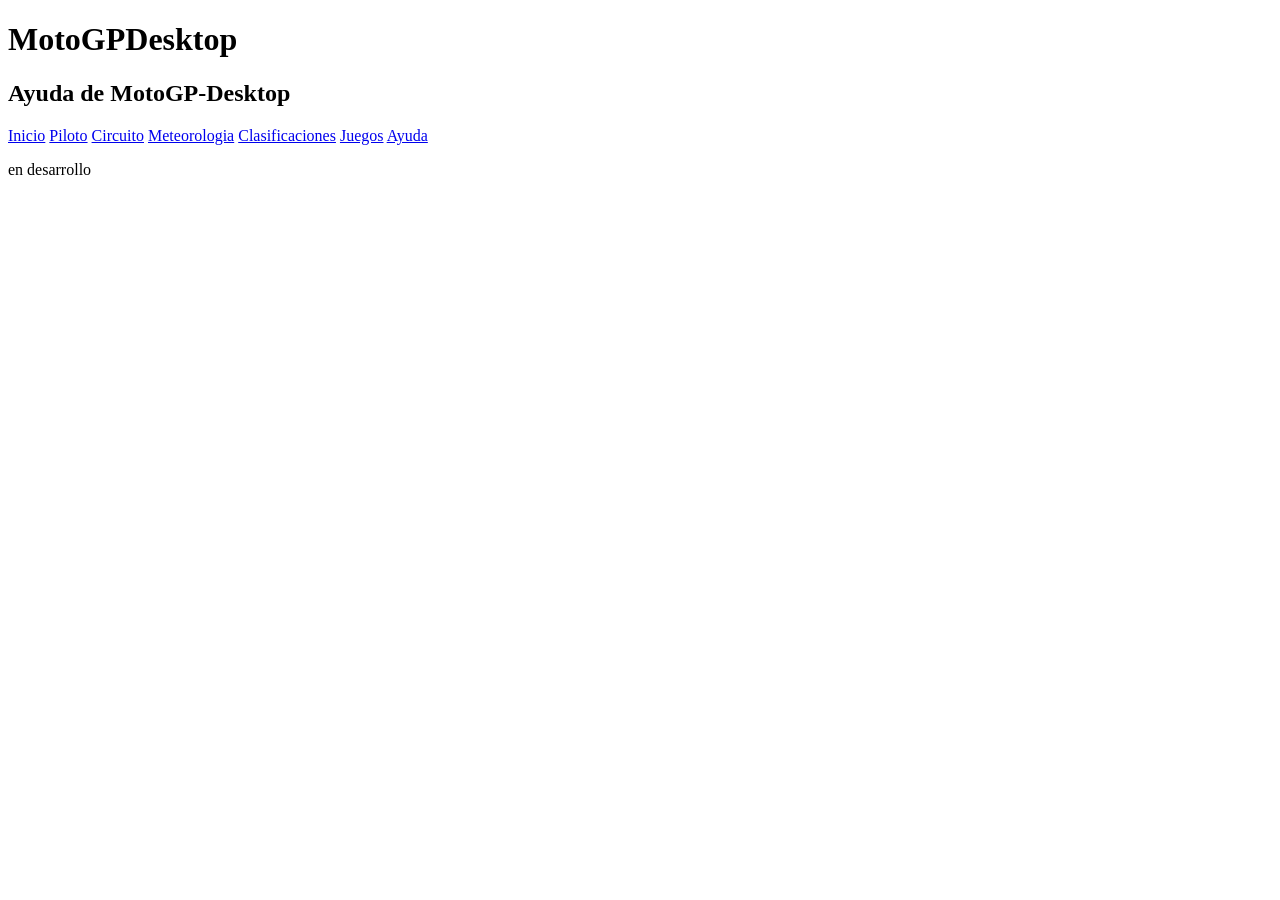
==== ayuda.html @ 5f27bf3c "Add files via upload" ====
<!DOCTYPE HTML>

<html lang="es">
<head>
    <!-- Datos que describen el documento -->
    <meta charset="UTF-8" />
    <title>MotoGP-Ayuda</title>

    <link rel="stylesheet" type="text/css" href="estilo/estilo.css" />

    <meta name ="author" content ="tu nombre" />
    <meta name ="description" content ="Información de ayuda del proyecto MotoGP-Desktop" />
    <meta name ="keywords" content ="aquí cada documento debe tener la lista de las palabras
    clave del mismo separadas por comas" />

<meta name ="viewport" content ="width=device-width, initial-scale=1.0" />

</head>

<body>
    <!-- Datos con el contenidos que aparece en el navegador -->
    <h1>MotoGPDesktop</h1>
    <h2>Ayuda de MotoGP-Desktop</h2>
    <nav>
        <a href="index.html" title="Página principal">Inicio</a>
        <a href="piloto.html" title="Información del piloto">Piloto</a>
        <a href="circuito.html" title="Información del circuito">Circuito</a>
        <a href="meteorologia.html" title="Información del la meteorología">Meteorologia</a>
        <a href="clasificaciones.html" title="Información de las clasificaciones">Clasificaciones</a>
        <a href="juegos.html" title="Información de los juegos">Juegos</a>
        <a href="ayuda.html" title="Información de ayuda">Ayuda</a>
    </nav>
    <p>en desarrollo</p>
</body>
</html>
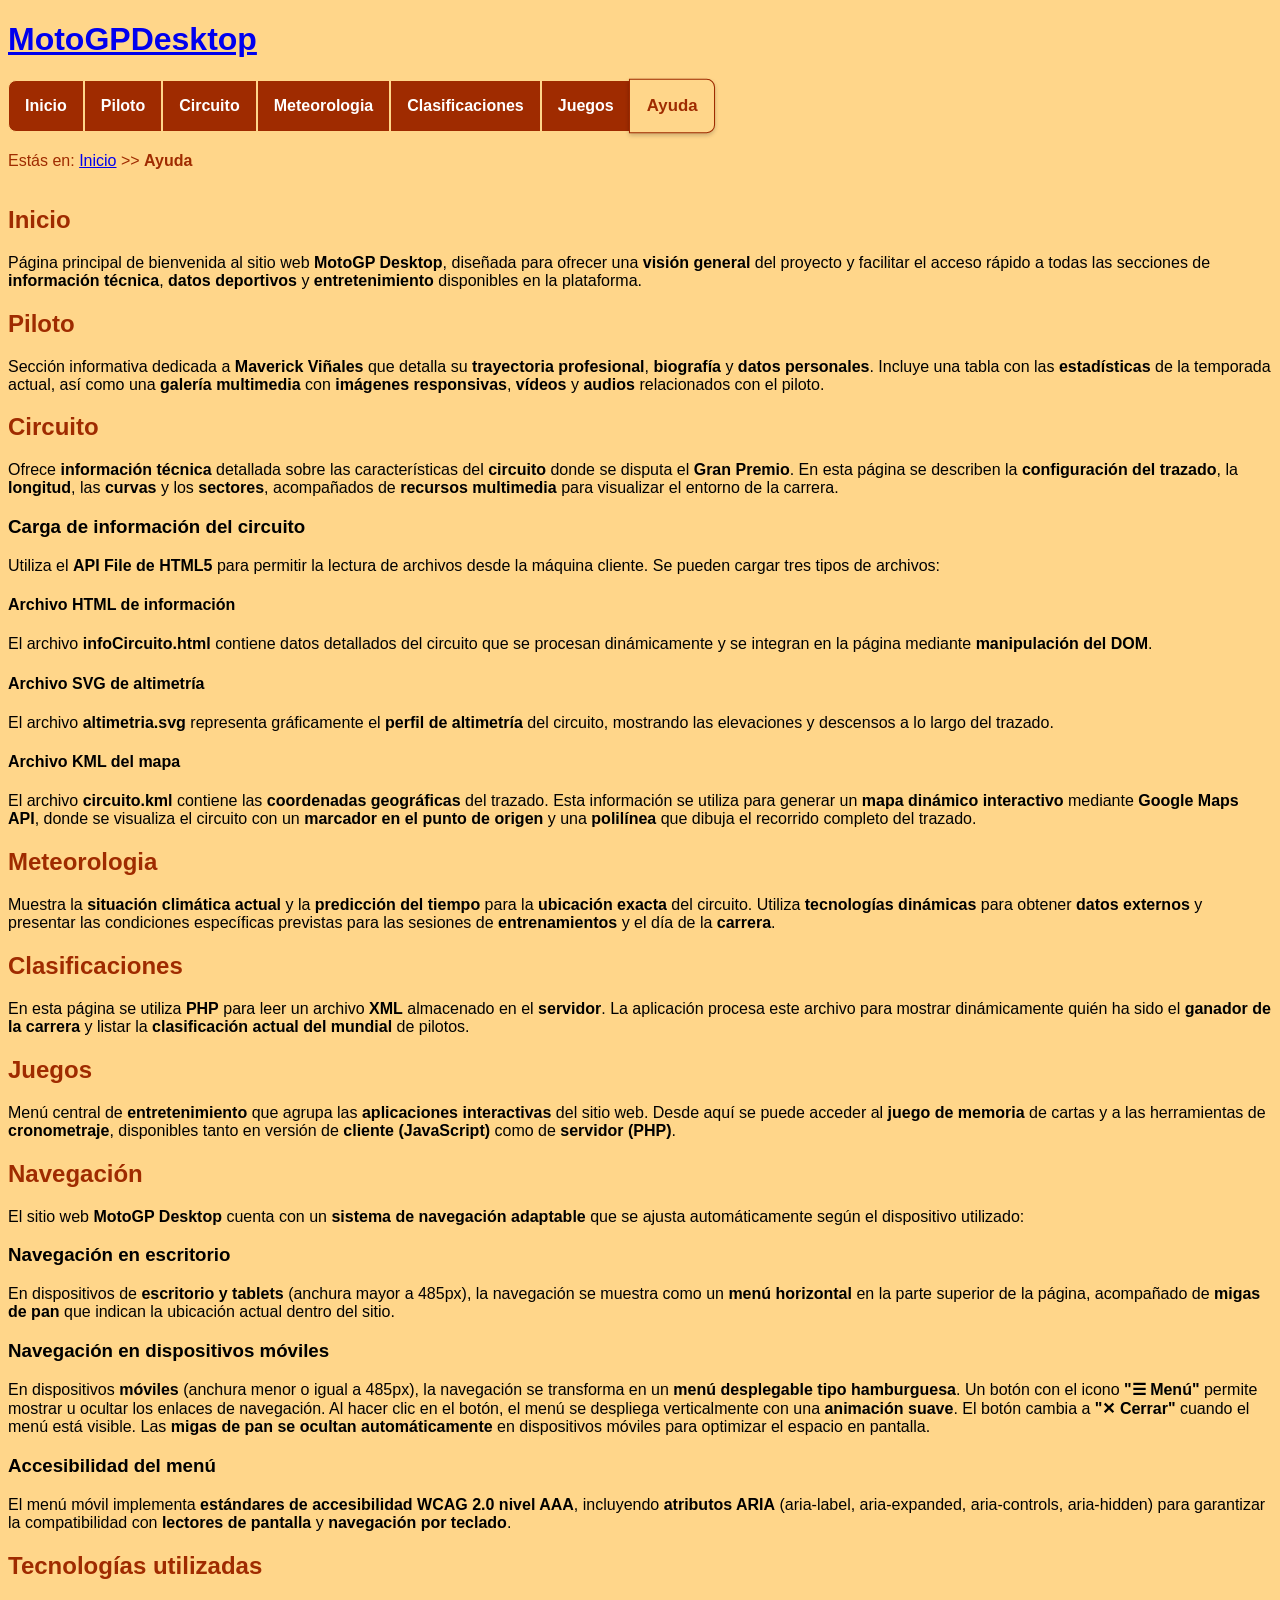
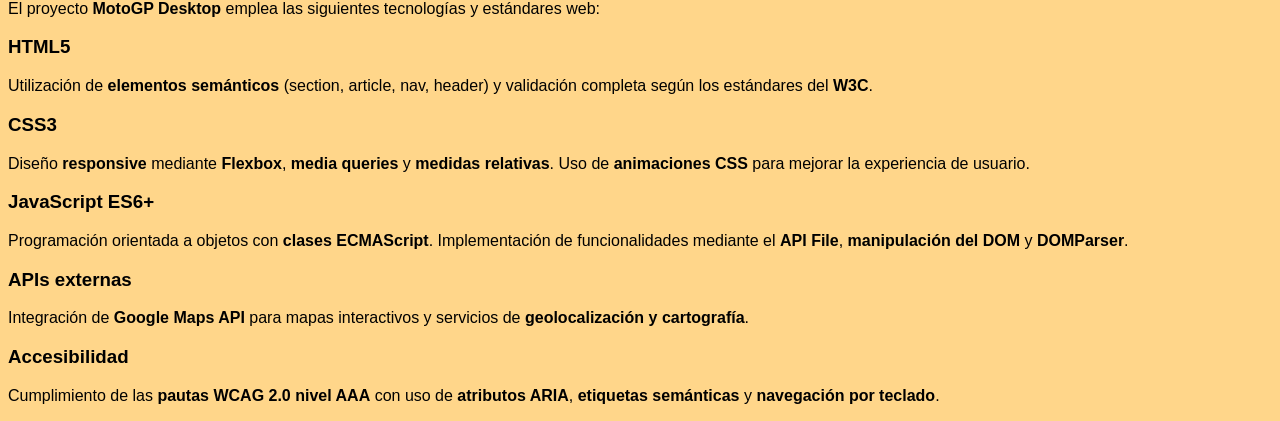
==== commit a733bb6b: "initial" ====
--- a/ayuda.html
+++ b/ayuda.html
@@ -7,11 +7,15 @@
     <title>MotoGP-Ayuda</title>
 
     <link rel="stylesheet" type="text/css" href="estilo/estilo.css" />
+    <link rel="stylesheet" type="text/css" href="estilo/layout.css" />
+    <link rel="stylesheet" type="text/css" href="estilo/menu-movil.css" />
+    <link rel="icon" type="text/css" href="multimedia/favicon.ico" />
 
-    <meta name ="author" content ="tu nombre" />
+    <meta name ="author" content ="Ignacio - UO300737" />
     <meta name ="description" content ="Información de ayuda del proyecto MotoGP-Desktop" />
-    <meta name ="keywords" content ="aquí cada documento debe tener la lista de las palabras
-    clave del mismo separadas por comas" />
+    <meta name ="keywords" content ="MotoGP, ayuda, información" />
+      
+    <script src="js/menu-movil.js"></script>
 
 <meta name ="viewport" content ="width=device-width, initial-scale=1.0" />
 
@@ -19,17 +23,137 @@
 
 <body>
     <!-- Datos con el contenidos que aparece en el navegador -->
-    <h1>MotoGPDesktop</h1>
-    <h2>Ayuda de MotoGP-Desktop</h2>
-    <nav>
-        <a href="index.html" title="Página principal">Inicio</a>
-        <a href="piloto.html" title="Información del piloto">Piloto</a>
-        <a href="circuito.html" title="Información del circuito">Circuito</a>
-        <a href="meteorologia.html" title="Información del la meteorología">Meteorologia</a>
-        <a href="clasificaciones.html" title="Información de las clasificaciones">Clasificaciones</a>
-        <a href="juegos.html" title="Información de los juegos">Juegos</a>
-        <a href="ayuda.html" title="Información de ayuda">Ayuda</a>
-    </nav>
-    <p>en desarrollo</p>
+    <h1>
+        <a href="index.html" title="Página principal">MotoGPDesktop</a>
+    </h1>
+
+    <header>
+        <nav>
+            <a href="index.html" title="Página principal">Inicio</a>
+            <a href="piloto.html" title="Información del piloto">Piloto</a>
+            <a href="circuito.html" title="Información del circuito">Circuito</a>
+            <a href="meteorologia.html" title="Información del la meteorología">Meteorologia</a>
+            <a href="php/clasificaciones.php" title="Información de las clasificaciones">Clasificaciones</a>
+            <a href="juegos.html" title="Información de los juegos">Juegos</a>
+            <a href="ayuda.html" title="Información de ayuda" class="active">Ayuda</a>
+        </nav>
+
+        <p>Estás en: <a href="index.html" title="Página principal">Inicio</a> >> <strong>Ayuda</strong></p>
+    </header>
+
+    <section>
+        <h2>Inicio</h2>
+        <p>Página principal de bienvenida al sitio web <strong>MotoGP Desktop</strong>, diseñada para ofrecer una 
+            <strong>visión general</strong> del proyecto y facilitar el acceso rápido a todas las secciones de 
+            <strong>información técnica</strong>, <strong>datos deportivos</strong> y <strong>entretenimiento</strong> 
+            disponibles en la plataforma.</p>
+    </section>
+
+    <section>
+        <h2>Piloto</h2>
+        <p>Sección informativa dedicada a <strong>Maverick Viñales</strong> que detalla su <strong>trayectoria profesional</strong>, 
+            <strong>biografía</strong> y <strong>datos personales</strong>. Incluye una tabla con las <strong>estadísticas</strong> 
+            de la temporada actual, así como una <strong>galería multimedia</strong> con <strong>imágenes responsivas</strong>, 
+            <strong>vídeos</strong> y <strong>audios</strong> relacionados con el piloto.</p>
+    </section>
+        
+    <section>
+        <h2>Circuito</h2>
+        <p>Ofrece <strong>información técnica</strong> detallada sobre las características del <strong>circuito</strong> 
+            donde se disputa el <strong>Gran Premio</strong>. En esta página se describen la <strong>configuración del trazado</strong>, 
+            la <strong>longitud</strong>, las <strong>curvas</strong> y los <strong>sectores</strong>, acompañados de 
+            <strong>recursos multimedia</strong> para visualizar el entorno de la carrera.</p>
+        
+        <h3>Carga de información del circuito</h3>
+        <p>Utiliza el <strong>API File de HTML5</strong> para permitir la lectura de archivos desde la máquina cliente. 
+            Se pueden cargar tres tipos de archivos:</p>
+        
+        <h4>Archivo HTML de información</h4>
+        <p>El archivo <strong>infoCircuito.html</strong> contiene datos detallados del circuito que se procesan 
+            dinámicamente y se integran en la página mediante <strong>manipulación del DOM</strong>.</p>
+        
+        <h4>Archivo SVG de altimetría</h4>
+        <p>El archivo <strong>altimetria.svg</strong> representa gráficamente el <strong>perfil de altimetría</strong> 
+            del circuito, mostrando las elevaciones y descensos a lo largo del trazado.</p>
+        
+        <h4>Archivo KML del mapa</h4>
+        <p>El archivo <strong>circuito.kml</strong> contiene las <strong>coordenadas geográficas</strong> del trazado. 
+            Esta información se utiliza para generar un <strong>mapa dinámico interactivo</strong> mediante 
+            <strong>Google Maps API</strong>, donde se visualiza el circuito con un <strong>marcador en el punto de origen</strong> 
+            y una <strong>polilínea</strong> que dibuja el recorrido completo del trazado.</p>
+    </section>
+    
+    <section>
+        <h2>Meteorologia</h2>
+        <p>Muestra la <strong>situación climática actual</strong> y la <strong>predicción del tiempo</strong> para la 
+            <strong>ubicación exacta</strong> del circuito. Utiliza <strong>tecnologías dinámicas</strong> para obtener 
+            <strong>datos externos</strong> y presentar las condiciones específicas previstas para las sesiones de 
+            <strong>entrenamientos</strong> y el día de la <strong>carrera</strong>.</p>
+    </section>
+    
+    <section>
+        <h2>Clasificaciones</h2>
+        <p>En esta página se utiliza <strong>PHP</strong> para leer un archivo <strong>XML</strong> almacenado en el 
+            <strong>servidor</strong>. La aplicación procesa este archivo para mostrar dinámicamente quién ha sido el 
+            <strong>ganador de la carrera</strong> y listar la <strong>clasificación actual del mundial</strong> 
+            de pilotos.</p>
+    </section>
+         
+    <section>
+        <h2>Juegos</h2>
+        <p>Menú central de <strong>entretenimiento</strong> que agrupa las <strong>aplicaciones interactivas</strong> del sitio web. 
+            Desde aquí se puede acceder al <strong>juego de memoria</strong> de cartas y a las herramientas de <strong>cronometraje</strong>, 
+            disponibles tanto en versión de <strong>cliente (JavaScript)</strong> como de <strong>servidor (PHP)</strong>.</p>
+    </section>
+
+    <section>
+        <h2>Navegación</h2>
+        <p>El sitio web <strong>MotoGP Desktop</strong> cuenta con un <strong>sistema de navegación adaptable</strong> 
+            que se ajusta automáticamente según el dispositivo utilizado:</p>
+        
+        <h3>Navegación en escritorio</h3>
+        <p>En dispositivos de <strong>escritorio y tablets</strong> (anchura mayor a 485px), la navegación se muestra 
+            como un <strong>menú horizontal</strong> en la parte superior de la página, acompañado de <strong>migas de pan</strong> 
+            que indican la ubicación actual dentro del sitio.</p>
+        
+        <h3>Navegación en dispositivos móviles</h3>
+        <p>En dispositivos <strong>móviles</strong> (anchura menor o igual a 485px), la navegación se transforma en un 
+            <strong>menú desplegable tipo hamburguesa</strong>. Un botón con el icono <strong>"☰ Menú"</strong> permite 
+            mostrar u ocultar los enlaces de navegación. Al hacer clic en el botón, el menú se despliega verticalmente 
+            con una <strong>animación suave</strong>. El botón cambia a <strong>"✕ Cerrar"</strong> cuando el menú está 
+            visible. Las <strong>migas de pan se ocultan automáticamente</strong> en dispositivos móviles para optimizar 
+            el espacio en pantalla.</p>
+        
+        <h3>Accesibilidad del menú</h3>
+        <p>El menú móvil implementa <strong>estándares de accesibilidad WCAG 2.0 nivel AAA</strong>, incluyendo 
+            <strong>atributos ARIA</strong> (aria-label, aria-expanded, aria-controls, aria-hidden) para garantizar 
+            la compatibilidad con <strong>lectores de pantalla</strong> y <strong>navegación por teclado</strong>.</p>
+    </section>
+    
+    <section>
+        <h2>Tecnologías utilizadas</h2>
+        <p>El proyecto <strong>MotoGP Desktop</strong> emplea las siguientes tecnologías y estándares web:</p>
+        
+        <h3>HTML5</h3>
+        <p>Utilización de <strong>elementos semánticos</strong> (section, article, nav, header) y validación completa 
+            según los estándares del <strong>W3C</strong>.</p>
+        
+        <h3>CSS3</h3>
+        <p>Diseño <strong>responsive</strong> mediante <strong>Flexbox</strong>, <strong>media queries</strong> y 
+            <strong>medidas relativas</strong>. Uso de <strong>animaciones CSS</strong> para mejorar la experiencia de usuario.</p>
+        
+        <h3>JavaScript ES6+</h3>
+        <p>Programación orientada a objetos con <strong>clases ECMAScript</strong>. Implementación de funcionalidades 
+            mediante el <strong>API File</strong>, <strong>manipulación del DOM</strong> y <strong>DOMParser</strong>.</p>
+        
+        <h3>APIs externas</h3>
+        <p>Integración de <strong>Google Maps API</strong> para mapas interactivos y servicios de 
+            <strong>geolocalización y cartografía</strong>.</p>
+        
+        <h3>Accesibilidad</h3>
+        <p>Cumplimiento de las <strong>pautas WCAG 2.0 nivel AAA</strong> con uso de <strong>atributos ARIA</strong>, 
+            <strong>etiquetas semánticas</strong> y <strong>navegación por teclado</strong>.</p>
+    </section>
+
 </body>
 </html>
--- a/estilo/estilo.css
+++ b/estilo/estilo.css
@@ -0,0 +1,170 @@
+/* Ignacio Hoyos Diego - UO300737 */
+
+/* Estilos generales del proyecto MotoGP-Desktop */
+
+/* Especificidad: 0,0,1 */
+header {
+    background-color: #FFD68A;
+    color: #9F2B00;
+}
+
+/* Especificidad: 0,0,1 */
+body {
+    font-family: Tahoma, sans-serif;
+    background-color: #FFD68A;
+    color: black;
+}
+
+/* Especificidad: 0,0,1 */
+h1, h2 {
+    font-family: Century, sans-serif;
+    color: #9F2B00;
+    /* Advertencia h1: color de fondo heredado de body (#FFD68A) */
+    /* Advertencia h2: color de fondo heredado de body (#FFD68A) */
+}
+
+/* ESTILOS PARA LOS BOTONES DE NAVEGACIÓN */
+
+/* Especificidad: 0,0,2 */
+header > nav {
+    gap: 0 !important;
+    /* sobrescribe el gap: 1.25em definido en layout.css */
+}
+
+/* Especificidad: 0,0,2 */
+header nav a {
+    display: inline-block;
+    padding: 1em;
+    background-color: #9F2B00;
+    color: white;
+    text-decoration: none;
+    border-radius: 0;
+    font-weight: bold;
+    transition: background-color 0.3s ease, transform 0.2s ease;
+    border: 1px solid #FFD68A;
+    margin: 0;
+    /* Advertencia: color sobrescribe el color por defecto de los enlaces */
+}
+
+/* Especificidad: 0,0,3 */
+header nav a:first-child {
+    border-top-left-radius: 0.5em;
+    border-bottom-left-radius: 0.5em;
+    /* Advertencia: border-radius sobrescribe el 0 definido en header nav a */
+}
+
+/* Especificidad: 0,0,3 */
+header nav a:last-child {
+    border-top-right-radius: 0.5em;
+    border-bottom-right-radius: 0.5em;
+    /* Advertencia: border-radius sobrescribe el 0 definido en header nav a */
+}
+
+/* Especificidad: 0,0,3 */
+header nav a:hover {
+    background-color: #7A2000;
+    /* Advertencia: background-color sobrescribe #9F2B00 */
+}
+
+/* Especificidad: 0,1,1 */
+header nav a.active {
+    background-color: #FFD68A;
+    color: #9F2B00;
+    border: 1px solid #9F2B00;
+    transform: scale(1.05);
+    box-shadow: 0 2px 4px rgba(0, 0, 0, 0.2);
+    /* Advertencia: background-color sobrescribe #9F2B00 */
+    /* Advertencia: color sobrescribe white */
+    /* Advertencia: border sobrescribe 1px solid #FFD68A */
+}
+
+/* Especificidad: 0,1,2 */
+header nav a.active:hover {
+    background-color: #FFC861;
+    /* Advertencia: background-color sobrescribe #FFD68A del .active */
+}
+
+/* ESTILOS PARA TABLAS RESPONSIVAS */
+
+/* Especificidad: 0,0,1 */
+table {
+    width: 100%;
+    border-collapse: collapse;
+    margin: 1em 0;
+    background-color: #fff;
+    /* Advertencia: color de fondo sobrescribe el heredado de body (#FFD68A) */
+}
+
+/* Especificidad: 0,0,2 */
+table th,
+table td {
+    padding: 0.8em;
+    border: 1px solid #ddd;
+    text-align: left;
+}
+
+/* Especificidad: 0,0,3 */
+table thead th {
+    background-color: #f4f4f4;
+    font-weight: bold;
+    color: #9F2B00;
+    /* Advertencia: color de fondo sobrescribe el blanco de table (#fff) */
+}
+
+/* Especificidad: 0,0,5 */
+table tbody tr:nth-child(even) {
+    background-color: #FFF5E1;
+    /* Advertencia: color de fondo sobrescribe el blanco heredado de table (#fff) */
+}
+
+/* DISEÑO RESPONSIVO PARA MÓVILES */
+
+@media (max-width: 768px) {
+    /* Especificidad: 0,0,1 */
+    table {
+        border: 0;
+    }
+    
+    /* Especificidad: 0,0,2 */
+    table thead {
+        display: none;
+    }
+    
+    /* Especificidad: 0,0,3 */
+    table tbody tr {
+        display: block;
+        margin-bottom: 1em;
+        border: 1px solid #ddd;
+        border-radius: 0.3125em;
+        background-color: #fff;
+        box-shadow: 0 0.125em 0.25em rgba(0,0,0,0.1);
+    }
+    
+    /* Especificidad: 0,0,3 */
+    table tbody td {
+        display: block;
+        text-align: right;
+        border: none;
+        border-bottom: 1px solid #eee;
+        padding: 0.6em 0.8em;
+        position: relative;
+    }
+    
+    /* Especificidad: 0,0,4 */
+    table tbody td:last-child {
+        border-bottom: 0;
+    }
+    
+    /* Mostrar etiquetas antes de cada dato */
+    /* Especificidad: 0,0,4 */
+    table tbody td::before {
+        content: attr(data-label);
+        float: left;
+        font-weight: bold;
+        text-transform: uppercase;
+        font-size: 0.85em;
+        color: #9F2B00;
+        /* Advertencia: float puede afectar al flujo normal del documento */
+        /* Advertencia: color sobrescribe el negro heredado de body */
+    }
+}
--- a/estilo/layout.css
+++ b/estilo/layout.css
@@ -0,0 +1,202 @@
+/* Ignacio Hoyos Diego - UO300737 */
+
+/* Estilos generales del proyecto MotoGP-Desktop */
+
+/* Especificidad: 0,0,1 */ 
+header {
+    display: flex;
+    flex-direction: row;
+    flex-wrap: wrap; /* Permite separar los elementos en filas, así las migas p van a la siguiente */
+    gap: 1.25em; /* separación entre h1 y nav */
+}
+
+/* Especificidad: 0,0,2 */ 
+header > nav {
+    display: flex;
+    flex-direction: row;
+    justify-content: flex-start;
+    gap: 1.25em;  
+}  
+
+/* Especificidad: 0,0,2 */ 
+header p {
+    flex-basis: 100%; /* ocupa toda la fila */
+    margin-top: 0;
+}
+
+/* Especificidad: 0,0,2 - Botón de menú móvil oculto por defecto */
+header button {
+    display: none;
+}
+
+/* Especificidad: 0,0,2 - Selector de elemento body > div para el mapa dinámico */
+body > div {
+    width: 100%;
+    height: 31.25em;
+    margin: 1em 0;
+    border: 0.125em solid #333;
+}
+
+/* Especificidad: 0,0,1 */
+audio {
+    width: 100%;
+    max-width: 30em; /*Ancho máximo para que en ordenadores se vea bien*/
+    height: auto;
+    min-height: 3em; /* Añade esto */
+    /* Advertencia: max-width limita el ancho máximo en pantallas grandes */
+}
+
+/* Especificidad: 0,0,1 */
+video {
+    width: 100%;
+    max-width: 50em; /*Ancho máximo para que en ordenadores se vea bien*/
+    height: auto;
+    /* Advertencia: max-width limita el ancho máximo en pantallas grandes */
+}
+
+/* Especificidad: 0,1,0 - Selector por ID para el mapa dinámico */
+#mapa {
+    width: 100%;
+    height: 31.25em;
+    margin: 1em 0;
+    border: 0.125em solid #333;
+}
+
+@media (max-width: 485px) {
+    /* Especificidad: 0,0,1 */
+    header {
+        flex-direction: column;
+        align-items: center;
+        /* Advertencia: redefinición por media query - flex-direction sobrescribe row */
+    }
+    
+    /* Especificidad: 0,0,2 - Mostrar botón de menú en móviles */
+    header button {
+        display: block;
+        background-color: #d32f2f;
+        color: white;
+        border: none;
+        padding: 0.8em 1.5em;
+        font-size: 1em;
+        font-weight: bold;
+        cursor: pointer;
+        border-radius: 0.3em;
+        margin: 0.5em 0;
+        width: 100%;
+        text-align: center;
+        transition: background-color 0.3s ease;
+        /* Advertencia: redefinición por media query - display sobrescribe none */
+    }
+    
+    /* Especificidad: 0,0,3 - Efecto hover del botón */
+    /* Advertencia: puede no funcionar en todos los dispositivos táctiles */
+    header button:hover {
+        background-color: #b71c1c;
+        /* Advertencia: redefinición por media query - background-color sobrescribe #d32f2f */
+    }
+    
+    /* Especificidad: 0,0,3 - Efecto focus para accesibilidad */
+    header button:focus {
+        outline: 0.2em solid #ffeb3b;
+        outline-offset: 0.2em;
+    }
+    
+    /* Especificidad: 0,0,3 - Efecto active del botón */
+    header button:active {
+        background-color: #9a0007;
+        /* Advertencia: redefinición por media query - background-color sobrescribe #d32f2f */
+    }
+    
+    /* Especificidad: 0,0,2 */
+    header > nav {
+        display: none;
+        flex-direction: column;
+        width: 100%;
+        max-height: 0;
+        overflow: hidden;
+        transition: max-height 0.4s ease-in-out;
+        /* Advertencia: redefinición por media query - display sobrescribe flex */
+        /* Advertencia: redefinición por media query - flex-direction sobrescribe row */
+    }
+    
+    /* Especificidad: 0,1,1 - Mostrar menú cuando está visible */
+    header nav.menu-visible {
+        display: flex;
+        max-height: 50em;
+        animation: desplegar 0.4s ease-in-out;
+        /* Advertencia: redefinición por media query - display sobrescribe none */
+        /* Advertencia: redefinición por media query - max-height sobrescribe 0 */
+    }
+    
+    /* Especificidad: 0,0,3 - Estilo de enlaces en menú móvil */
+    header nav a {
+        padding: 1em;
+        margin: 0.2em 0;
+        text-align: center;
+        background-color: #f5f5f5;
+        border-radius: 0.3em;
+        transition: background-color 0.3s ease, transform 0.2s ease;
+        /* Advertencia: redefinición por media query - padding y margin sobrescriben valores previos */
+    }
+    
+    /* Especificidad: 0,0,4 - Efecto hover de enlaces */
+    header nav a:hover {
+        background-color: #e0e0e0;
+        transform: translateX(0.3em);
+        /* Advertencia: redefinición por media query - background-color sobrescribe #f5f5f5 */
+    }
+    
+    /* Especificidad: 0,1,2 - Enlace activo en menú móvil */
+    header nav a.active {
+        background-color: #d32f2f;
+        color: white;
+        /* Advertencia: redefinición por media query - background-color sobrescribe #f5f5f5 */
+    }
+    
+    /* Especificidad: 0,1,3 - Hover del enlace activo */
+    header nav a.active:hover {
+        background-color: #b71c1c;
+        /* Advertencia: redefinición por media query - background-color sobrescribe #d32f2f */
+    }
+    
+    /* Animación de despliegue del menú */
+    @keyframes desplegar {
+        from {
+            opacity: 0;
+            transform: translateY(-1em);
+        }
+        to {
+            opacity: 1;
+            transform: translateY(0);
+        }
+    }
+    
+    /* Especificidad: 0,0,2 */
+    header p {
+        display: none; /* oculta las migas en móviles */
+        /* Advertencia: redefinición por media query - display sobrescribe el valor previo */
+    }
+    
+    /* Especificidad: 0,0,3 - Adaptabilidad del carrusel */
+    article h2 + img {
+        width: 100%;
+        height: auto;
+        display: block;
+        /* Advertencia: redefinición por media query - width sobrescribe cualquier ancho previo */
+        /* Advertencia: redefinición por media query - display:block puede afectar al flujo del documento */
+    }
+}
+
+/* Media query para tablets */
+@media (max-width: 768px) {
+    /* Especificidad: 0,0,2 - Redefinición de body > div para adaptabilidad móvil */
+    body > div {
+        width: 100%;
+        height: 25em;
+        margin: 0.5em 0;
+        /* Advertencia: redefinición por media query - width sobrescribe 100% (mismo valor) */
+        /* Advertencia: redefinición por media query - height sobrescribe 31.25em */
+        /* Advertencia: redefinición por media query - 
+        margins left, right, top y bottom se sobrescriben 1em 0 */
+    }
+}
--- a/estilo/menu-movil.css
+++ b/estilo/menu-movil.css
@@ -0,0 +1,110 @@
+/* Ignacio Hoyos Diego - UO300737 */
+/* Estilos para el menú móvil desplegable */
+
+/* Especificidad: 0,0,2 - Botón de menú móvil oculto por defecto */
+header button {
+    display: none;
+}
+
+/* Media query para dispositivos móviles (max-width: 485px) */
+@media (max-width: 485px) {
+    /* Especificidad: 0,0,2 - Mostrar botón de menú en móviles */
+    header button {
+        display: block;
+        background-color: #d32f2f;
+        color: white;
+        border: none;
+        padding: 0.8em 1.5em;
+        font-size: 1em;
+        font-weight: bold;
+        cursor: pointer;
+        border-radius: 0.3em;
+        margin: 0.5em 0;
+        width: 100%;
+        text-align: center;
+        transition: background-color 0.3s ease;
+        /* Advertencia: redefinición por media query - display sobrescribe none */
+    }
+    
+    /* Especificidad: 0,0,3 - Efecto hover del botón */
+    /* Advertencia: puede no funcionar en todos los dispositivos táctiles */
+    header button:hover {
+        background-color: #b71c1c;
+        /* Advertencia: redefinición por media query - background-color sobrescribe #d32f2f */
+    }
+    
+    /* Especificidad: 0,0,3 - Efecto focus para accesibilidad */
+    header button:focus {
+        outline: 0.2em solid #ffeb3b;
+        outline-offset: 0.2em;
+    }
+    
+    /* Especificidad: 0,0,3 - Efecto active del botón */
+    header button:active {
+        background-color: #9a0007;
+        /* Advertencia: redefinición por media query - background-color sobrescribe #d32f2f */
+    }
+    
+    /* Especificidad: 0,0,2 - Ocultar navegación por defecto en móviles */
+    header nav {
+        display: none;
+        flex-direction: column;
+        width: 100%;
+        max-height: 0;
+        overflow: hidden;
+        transition: max-height 0.4s ease-in-out;
+        /* Advertencia: redefinición por media query - display sobrescribe valor de layout.css */
+    }
+    
+    /* Especificidad: 0,1,1 - Mostrar menú cuando está visible */
+    header nav.menu-visible {
+        display: flex;
+        max-height: 50em;
+        animation: desplegar 0.4s ease-in-out;
+        /* Advertencia: redefinición por media query - display sobrescribe none */
+        /* Advertencia: redefinición por media query - max-height sobrescribe 0 */
+    }
+    
+    /* Especificidad: 0,0,3 - Estilo de enlaces en menú móvil */
+    header nav a {
+        padding: 1em;
+        margin: 0.2em 0;
+        text-align: center;
+        background-color: #f5f5f5;
+        border-radius: 0.3em;
+        transition: background-color 0.3s ease, transform 0.2s ease;
+        /* Advertencia: redefinición por media query - padding y margin sobrescriben valores previos */
+    }
+    
+    /* Especificidad: 0,0,4 - Efecto hover de enlaces */
+    header nav a:hover {
+        background-color: #e0e0e0;
+        transform: translateX(0.3em);
+        /* Advertencia: redefinición por media query - background-color sobrescribe #f5f5f5 */
+    }
+    
+    /* Especificidad: 0,1,2 - Enlace activo en menú móvil */
+    header nav a.active {
+        background-color: #d32f2f;
+        color: white;
+        /* Advertencia: redefinición por media query - background-color sobrescribe #f5f5f5 */
+    }
+    
+    /* Especificidad: 0,1,3 - Hover del enlace activo */
+    header nav a.active:hover {
+        background-color: #b71c1c;
+        /* Advertencia: redefinición por media query - background-color sobrescribe #d32f2f */
+    }
+    
+    /* Se ve muy bien con una animación de despliegue del menú */
+    @keyframes desplegar {
+        from {
+            opacity: 0;
+            transform: translateY(-1em);
+        }
+        to {
+            opacity: 1;
+            transform: translateY(0);
+        }
+    }
+}
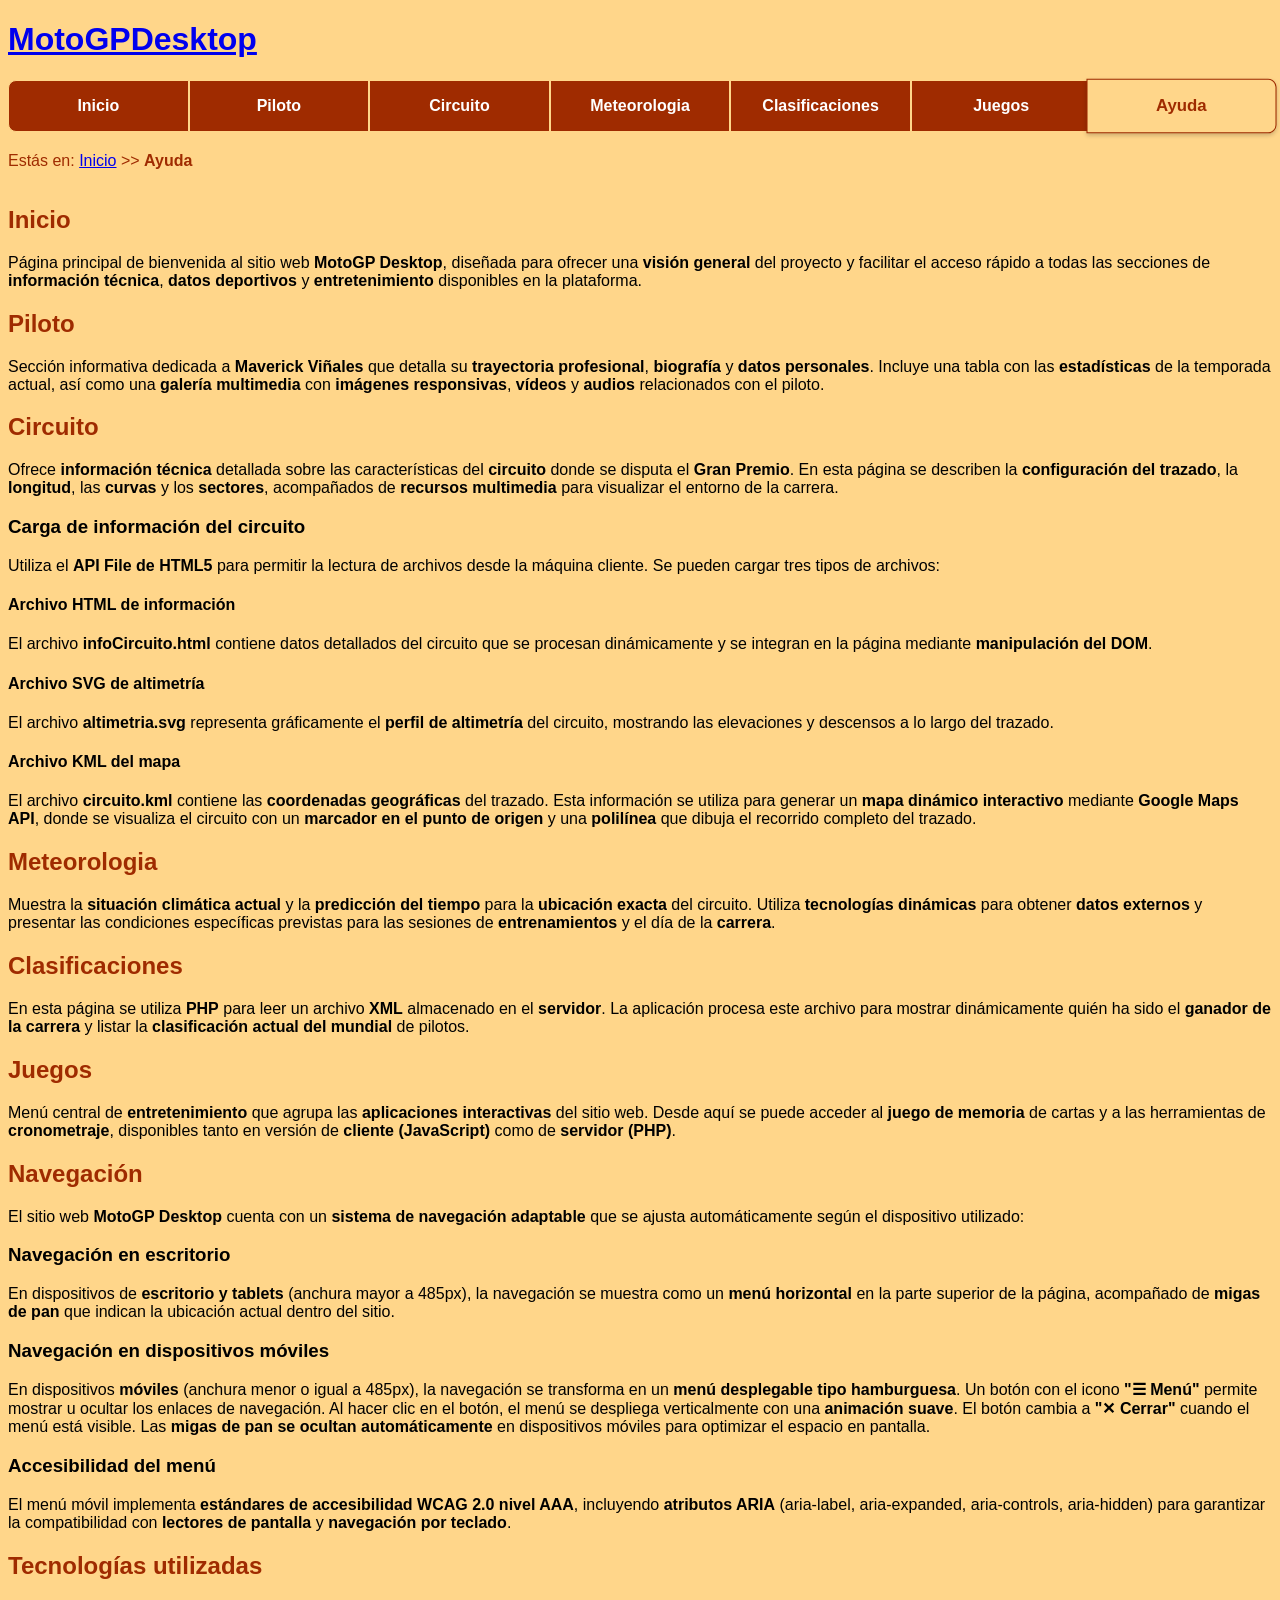
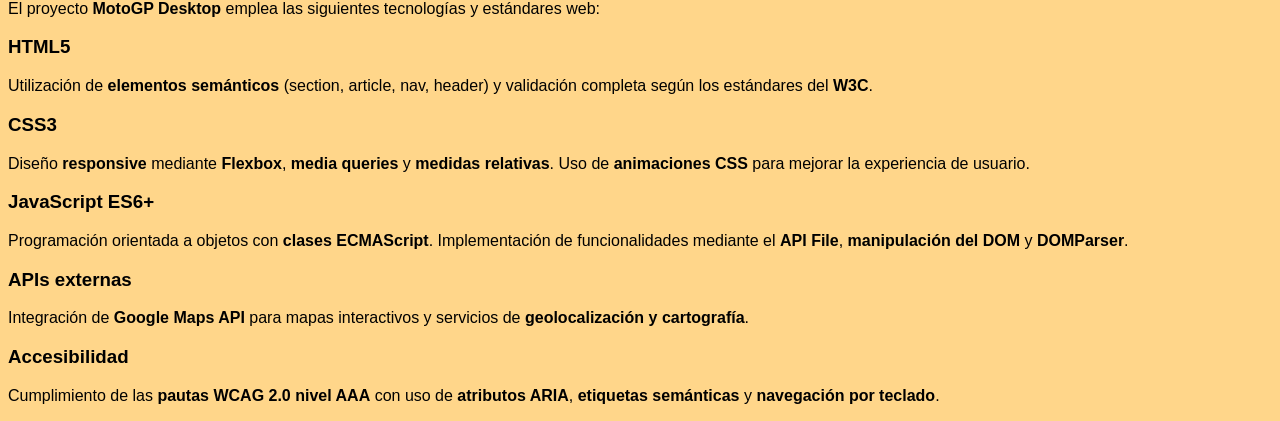
==== commit 2d16fd4f: "finished" ====
--- a/ayuda.html
+++ b/ayuda.html
@@ -2,7 +2,6 @@
 
 <html lang="es">
 <head>
-    <!-- Datos que describen el documento -->
     <meta charset="UTF-8" />
     <title>MotoGP-Ayuda</title>
 
@@ -22,7 +21,6 @@
 </head>
 
 <body>
-    <!-- Datos con el contenidos que aparece en el navegador -->
     <h1>
         <a href="index.html" title="Página principal">MotoGPDesktop</a>
     </h1>
--- a/estilo/estilo.css
+++ b/estilo/estilo.css
@@ -19,8 +19,7 @@
 h1, h2 {
     font-family: Century, sans-serif;
     color: #9F2B00;
-    /* Advertencia h1: color de fondo heredado de body (#FFD68A) */
-    /* Advertencia h2: color de fondo heredado de body (#FFD68A) */
+    /* Advertencia: declaración de color sin background-color explícito, se hereda de body */
 }
 
 /* ESTILOS PARA LOS BOTONES DE NAVEGACIÓN */
@@ -28,7 +27,7 @@
 /* Especificidad: 0,0,2 */
 header > nav {
     gap: 0 !important;
-    /* sobrescribe el gap: 1.25em definido en layout.css */
+    width: 100%;
 }
 
 /* Especificidad: 0,0,2 */
@@ -43,27 +42,29 @@
     transition: background-color 0.3s ease, transform 0.2s ease;
     border: 1px solid #FFD68A;
     margin: 0;
-    /* Advertencia: color sobrescribe el color por defecto de los enlaces */
+    flex: 1;
+    text-align: center;
+    box-sizing: border-box;
 }
 
 /* Especificidad: 0,0,3 */
 header nav a:first-child {
     border-top-left-radius: 0.5em;
     border-bottom-left-radius: 0.5em;
-    /* Advertencia: border-radius sobrescribe el 0 definido en header nav a */
+    /* Advertencia: redefinición de border-radius por sobrescribir el valor 0 anterior */
 }
 
 /* Especificidad: 0,0,3 */
 header nav a:last-child {
     border-top-right-radius: 0.5em;
     border-bottom-right-radius: 0.5em;
-    /* Advertencia: border-radius sobrescribe el 0 definido en header nav a */
+    /* Advertencia: redefinición de border-radius por sobrescribir el valor 0 anterior */
 }
 
 /* Especificidad: 0,0,3 */
 header nav a:hover {
     background-color: #7A2000;
-    /* Advertencia: background-color sobrescribe #9F2B00 */
+    /* Advertencia: redefinición de background-color por sobrescribir #9F2B00 */
 }
 
 /* Especificidad: 0,1,1 */
@@ -73,15 +74,15 @@
     border: 1px solid #9F2B00;
     transform: scale(1.05);
     box-shadow: 0 2px 4px rgba(0, 0, 0, 0.2);
-    /* Advertencia: background-color sobrescribe #9F2B00 */
-    /* Advertencia: color sobrescribe white */
-    /* Advertencia: border sobrescribe 1px solid #FFD68A */
+    /* Advertencia: redefinición de background-color por sobrescribir #9F2B00 */
+    /* Advertencia: redefinición de color por sobrescribir white */
+    /* Advertencia: redefinición de border por sobrescribir 1px solid #FFD68A */
 }
 
 /* Especificidad: 0,1,2 */
 header nav a.active:hover {
     background-color: #FFC861;
-    /* Advertencia: background-color sobrescribe #FFD68A del .active */
+    /* Advertencia: redefinición de background-color por sobrescribir #FFD68A */
 }
 
 /* ESTILOS PARA TABLAS RESPONSIVAS */
@@ -92,7 +93,7 @@
     border-collapse: collapse;
     margin: 1em 0;
     background-color: #fff;
-    /* Advertencia: color de fondo sobrescribe el heredado de body (#FFD68A) */
+    /* Advertencia: declaración de background-color sin color explícito, se hereda de body */
 }
 
 /* Especificidad: 0,0,2 */
@@ -108,29 +109,40 @@
     background-color: #f4f4f4;
     font-weight: bold;
     color: #9F2B00;
-    /* Advertencia: color de fondo sobrescribe el blanco de table (#fff) */
+    /* Advertencia: redefinición de background-color por sobrescribir #fff de table */
 }
 
 /* Especificidad: 0,0,5 */
 table tbody tr:nth-child(even) {
     background-color: #FFF5E1;
-    /* Advertencia: color de fondo sobrescribe el blanco heredado de table (#fff) */
+    /* Advertencia: redefinición de background-color por sobrescribir #fff de table */
+}
+
+/* AJUSTE PARA TABLETS Y PANTALLAS MEDIANAS (486px - 768px) */
+@media (max-width: 768px) and (min-width: 486px) {
+    header nav a {
+        padding: 0.8em 0.5em;
+        font-size: clamp(0.7rem, 2vw, 1rem);
+        min-width: 0;
+        white-space: nowrap;
+        overflow: hidden;
+        text-overflow: ellipsis;
+        /* Advertencia: redefinición de padding por media query, sobrescribe 1em */
+    }
 }
 
 /* DISEÑO RESPONSIVO PARA MÓVILES */
 
 @media (max-width: 768px) {
-    /* Especificidad: 0,0,1 */
     table {
         border: 0;
+        /* Advertencia: redefinición de border por media query */
     }
     
-    /* Especificidad: 0,0,2 */
     table thead {
         display: none;
     }
     
-    /* Especificidad: 0,0,3 */
     table tbody tr {
         display: block;
         margin-bottom: 1em;
@@ -138,25 +150,25 @@
         border-radius: 0.3125em;
         background-color: #fff;
         box-shadow: 0 0.125em 0.25em rgba(0,0,0,0.1);
+        /* Advertencia: redefinición de display por media query, cambia comportamiento de table row */
     }
     
-    /* Especificidad: 0,0,3 */
     table tbody td {
         display: block;
         text-align: right;
-        border: none;
         border-bottom: 1px solid #eee;
         padding: 0.6em 0.8em;
         position: relative;
+        /* Advertencia: redefinición de display por media query */
+        /* Advertencia: redefinición de text-align por sobrescribir left */
+        /* Advertencia: redefinición de padding por sobrescribir 0.8em */
     }
     
-    /* Especificidad: 0,0,4 */
     table tbody td:last-child {
         border-bottom: 0;
+        /* Advertencia: redefinición de border-bottom por media query */
     }
     
-    /* Mostrar etiquetas antes de cada dato */
-    /* Especificidad: 0,0,4 */
     table tbody td::before {
         content: attr(data-label);
         float: left;
@@ -164,7 +176,6 @@
         text-transform: uppercase;
         font-size: 0.85em;
         color: #9F2B00;
-        /* Advertencia: float puede afectar al flujo normal del documento */
-        /* Advertencia: color sobrescribe el negro heredado de body */
+        /* Advertencia: declaración de color sin background-color explícito, se hereda */
     }
 }
--- a/estilo/layout.css
+++ b/estilo/layout.css
@@ -20,16 +20,16 @@
 
 /* Especificidad: 0,0,2 */ 
 header p {
-    flex-basis: 100%; /* ocupa toda la fila */
+    flex-basis: 100%;
     margin-top: 0;
 }
 
-/* Especificidad: 0,0,2 - Botón de menú móvil oculto por defecto */
+/* Especificidad: 0,0,2 */
 header button {
     display: none;
 }
 
-/* Especificidad: 0,0,2 - Selector de elemento body > div para el mapa dinámico */
+/* Especificidad: 0,0,2 */
 body > div {
     width: 100%;
     height: 31.25em;
@@ -40,21 +40,19 @@
 /* Especificidad: 0,0,1 */
 audio {
     width: 100%;
-    max-width: 30em; /*Ancho máximo para que en ordenadores se vea bien*/
+    max-width: 30em; 
     height: auto;
-    min-height: 3em; /* Añade esto */
-    /* Advertencia: max-width limita el ancho máximo en pantallas grandes */
+    min-height: 3em;
 }
 
 /* Especificidad: 0,0,1 */
 video {
     width: 100%;
-    max-width: 50em; /*Ancho máximo para que en ordenadores se vea bien*/
+    max-width: 50em; 
     height: auto;
-    /* Advertencia: max-width limita el ancho máximo en pantallas grandes */
 }
 
-/* Especificidad: 0,1,0 - Selector por ID para el mapa dinámico */
+/* Especificidad: 0,1,0 */
 #mapa {
     width: 100%;
     height: 31.25em;
@@ -70,7 +68,7 @@
         /* Advertencia: redefinición por media query - flex-direction sobrescribe row */
     }
     
-    /* Especificidad: 0,0,2 - Mostrar botón de menú en móviles */
+    /* Especificidad: 0,0,2*/
     header button {
         display: block;
         background-color: #d32f2f;
@@ -88,20 +86,19 @@
         /* Advertencia: redefinición por media query - display sobrescribe none */
     }
     
-    /* Especificidad: 0,0,3 - Efecto hover del botón */
-    /* Advertencia: puede no funcionar en todos los dispositivos táctiles */
+    /* Especificidad: 0,0,3 */
     header button:hover {
         background-color: #b71c1c;
         /* Advertencia: redefinición por media query - background-color sobrescribe #d32f2f */
     }
     
-    /* Especificidad: 0,0,3 - Efecto focus para accesibilidad */
+    /* Especificidad: 0,0,3  */
     header button:focus {
         outline: 0.2em solid #ffeb3b;
         outline-offset: 0.2em;
     }
     
-    /* Especificidad: 0,0,3 - Efecto active del botón */
+    /* Especificidad: 0,0,3 */
     header button:active {
         background-color: #9a0007;
         /* Advertencia: redefinición por media query - background-color sobrescribe #d32f2f */
@@ -128,7 +125,7 @@
         /* Advertencia: redefinición por media query - max-height sobrescribe 0 */
     }
     
-    /* Especificidad: 0,0,3 - Estilo de enlaces en menú móvil */
+    /* Especificidad: 0,0,3  */
     header nav a {
         padding: 1em;
         margin: 0.2em 0;
@@ -139,21 +136,21 @@
         /* Advertencia: redefinición por media query - padding y margin sobrescriben valores previos */
     }
     
-    /* Especificidad: 0,0,4 - Efecto hover de enlaces */
+    /* Especificidad: 0,0,4 */
     header nav a:hover {
         background-color: #e0e0e0;
         transform: translateX(0.3em);
         /* Advertencia: redefinición por media query - background-color sobrescribe #f5f5f5 */
     }
     
-    /* Especificidad: 0,1,2 - Enlace activo en menú móvil */
+    /* Especificidad: 0,1,2 */
     header nav a.active {
         background-color: #d32f2f;
         color: white;
         /* Advertencia: redefinición por media query - background-color sobrescribe #f5f5f5 */
     }
     
-    /* Especificidad: 0,1,3 - Hover del enlace activo */
+    /* Especificidad: 0,1,3 */
     header nav a.active:hover {
         background-color: #b71c1c;
         /* Advertencia: redefinición por media query - background-color sobrescribe #d32f2f */
--- a/estilo/menu-movil.css
+++ b/estilo/menu-movil.css
@@ -6,7 +6,6 @@
     display: none;
 }
 
-/* Media query para dispositivos móviles (max-width: 485px) */
 @media (max-width: 485px) {
     /* Especificidad: 0,0,2 - Mostrar botón de menú en móviles */
     header button {
@@ -26,26 +25,25 @@
         /* Advertencia: redefinición por media query - display sobrescribe none */
     }
     
-    /* Especificidad: 0,0,3 - Efecto hover del botón */
-    /* Advertencia: puede no funcionar en todos los dispositivos táctiles */
+    /* Especificidad: 0,0,3 */
     header button:hover {
         background-color: #b71c1c;
         /* Advertencia: redefinición por media query - background-color sobrescribe #d32f2f */
     }
     
-    /* Especificidad: 0,0,3 - Efecto focus para accesibilidad */
+    /* Especificidad: 0,0,3 */
     header button:focus {
         outline: 0.2em solid #ffeb3b;
         outline-offset: 0.2em;
     }
     
-    /* Especificidad: 0,0,3 - Efecto active del botón */
+    /* Especificidad: 0,0,3 */
     header button:active {
         background-color: #9a0007;
         /* Advertencia: redefinición por media query - background-color sobrescribe #d32f2f */
     }
     
-    /* Especificidad: 0,0,2 - Ocultar navegación por defecto en móviles */
+    /* Especificidad: 0,0,2 */
     header nav {
         display: none;
         flex-direction: column;
@@ -56,7 +54,7 @@
         /* Advertencia: redefinición por media query - display sobrescribe valor de layout.css */
     }
     
-    /* Especificidad: 0,1,1 - Mostrar menú cuando está visible */
+    /* Especificidad: 0,1,1 */
     header nav.menu-visible {
         display: flex;
         max-height: 50em;
@@ -65,38 +63,40 @@
         /* Advertencia: redefinición por media query - max-height sobrescribe 0 */
     }
     
-    /* Especificidad: 0,0,3 - Estilo de enlaces en menú móvil */
+    /* Especificidad: 0,0,3 */
     header nav a {
         padding: 1em;
         margin: 0.2em 0;
         text-align: center;
         background-color: #f5f5f5;
+        color: #000000;
         border-radius: 0.3em;
         transition: background-color 0.3s ease, transform 0.2s ease;
         /* Advertencia: redefinición por media query - padding y margin sobrescriben valores previos */
     }
     
-    /* Especificidad: 0,0,4 - Efecto hover de enlaces */
+    /* Especificidad: 0,0,4 */
     header nav a:hover {
-        background-color: #e0e0e0;
+        color: #e0e0e000;
+        background-color: #e0e0e000;
         transform: translateX(0.3em);
         /* Advertencia: redefinición por media query - background-color sobrescribe #f5f5f5 */
     }
     
-    /* Especificidad: 0,1,2 - Enlace activo en menú móvil */
+    /* Especificidad: 0,1,2 */
     header nav a.active {
         background-color: #d32f2f;
         color: white;
         /* Advertencia: redefinición por media query - background-color sobrescribe #f5f5f5 */
     }
     
-    /* Especificidad: 0,1,3 - Hover del enlace activo */
+    /* Especificidad: 0,1,3 */
     header nav a.active:hover {
         background-color: #b71c1c;
         /* Advertencia: redefinición por media query - background-color sobrescribe #d32f2f */
     }
     
-    /* Se ve muy bien con una animación de despliegue del menú */
+    /* Animación de despliegue del menú */
     @keyframes desplegar {
         from {
             opacity: 0;
